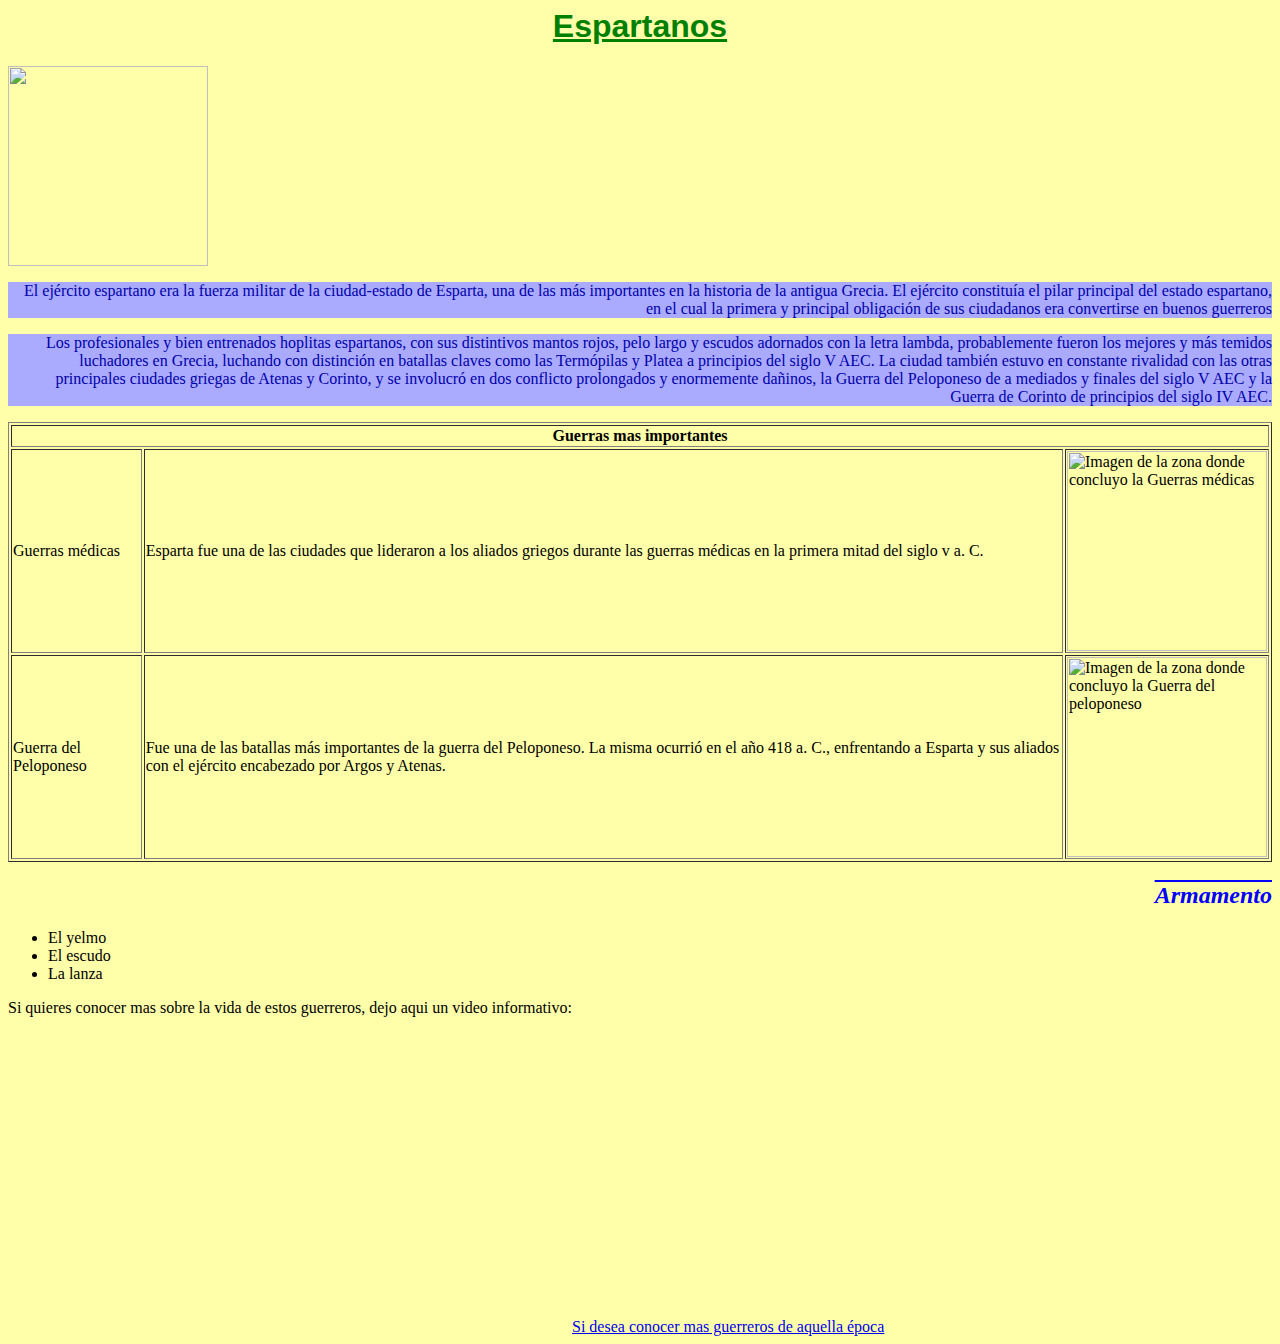
==== espartanos.html @ 59a23c26 "esparta" ====
<html>

<head>
    <meta name="Author" content="Sergio Quirós" />
    <link rel="stylesheet" type="text/css" href="css/estilos.css"/>
    <title>Espartanos</title>

</head>
<body>
    <h1>Espartanos</h1>
<img src="espartanos.jpg" width="200" height="200">
<p>El ejército espartano era la fuerza militar de la ciudad-estado de Esparta, una de las más importantes en la historia de la antigua Grecia. El ejército constituía el pilar principal del estado espartano, en el cual la primera y principal obligación de sus ciudadanos era convertirse en buenos guerreros</p>

<p>Los profesionales y bien entrenados hoplitas espartanos, con sus distintivos mantos rojos, pelo largo y escudos adornados con la letra lambda, probablemente fueron los mejores y más temidos luchadores en Grecia, luchando con distinción en batallas claves como las Termópilas y Platea a principios del siglo V AEC. La ciudad también estuvo en constante rivalidad con las otras principales ciudades griegas de Atenas y Corinto, y se involucró en dos conflicto prolongados y enormemente dañinos, la Guerra del Peloponeso de a mediados y finales del siglo V AEC y la Guerra de Corinto de principios del siglo IV AEC.</p>


<table border = "1">
    <tr>
        <th colspan="3">Guerras mas importantes</th>
    </tr>
    <tr>
        <td>Guerras médicas</td>
        <td>Esparta fue una de las ciudades que lideraron a los aliados griegos durante las guerras médicas en la primera mitad del siglo v a. C.</td>
        <td><img src="guerras médicas.jpg" width="200" height="200" alt="Imagen de la zona donde concluyo la Guerras médicas"></td>
    </tr>
    <tr>
        <td>Guerra del Peloponeso</td>
        <td>Fue una de las batallas más importantes de la guerra del Peloponeso. La misma ocurrió en el año 418 a. C., enfrentando a Esparta y sus aliados con el ejército encabezado por Argos y Atenas.</td>
        <td><img src="guerra del peloponeso.png" width="200" height="200" alt="Imagen de la zona donde concluyo la Guerra del peloponeso"></td>
    </tr>
</table>
    <h2>Armamento</h2>
    <ul>
        <li>El yelmo</li>
        <li>El escudo</li>
        <li>La lanza</li>
    </ul>
Si quieres conocer mas sobre la vida de estos guerreros, dejo aqui un video informativo:
<br>
<iframe width="560" height="315" src="https://www.youtube.com/watch?v=tDUzzQ88q4E&t=560s" title="YouTube video player" frameborder="0" allow="accelerometer; autoplay; clipboard-write; encrypted-media; gyroscope; picture-in-picture; web-share" allowfullscreen></iframe>
<a HREF="https://www.worldhistory.org/Samurai/"> Si desea conocer mas guerreros de aquella época</a>
</body>
</html>
---- css/estilos.css ----
body {
    background-color: #FFFFAA;
}
h1 {
color: green;
font-family: Arial, Helvetica, sans-serif;
size: 30px;
font-weight: bold;
text-decoration: underline;
text-align: center;
}
h2{
    color: blue;
    font-family: 'Times New Roman', Times, serif;
    font-style: italic;
    size: 20px;
    text-align: right;
    text-decoration: overline;
}
p{
background-color: #AAAAFF;
color: #0000AA;
size: 12px;
text-align: right;
}
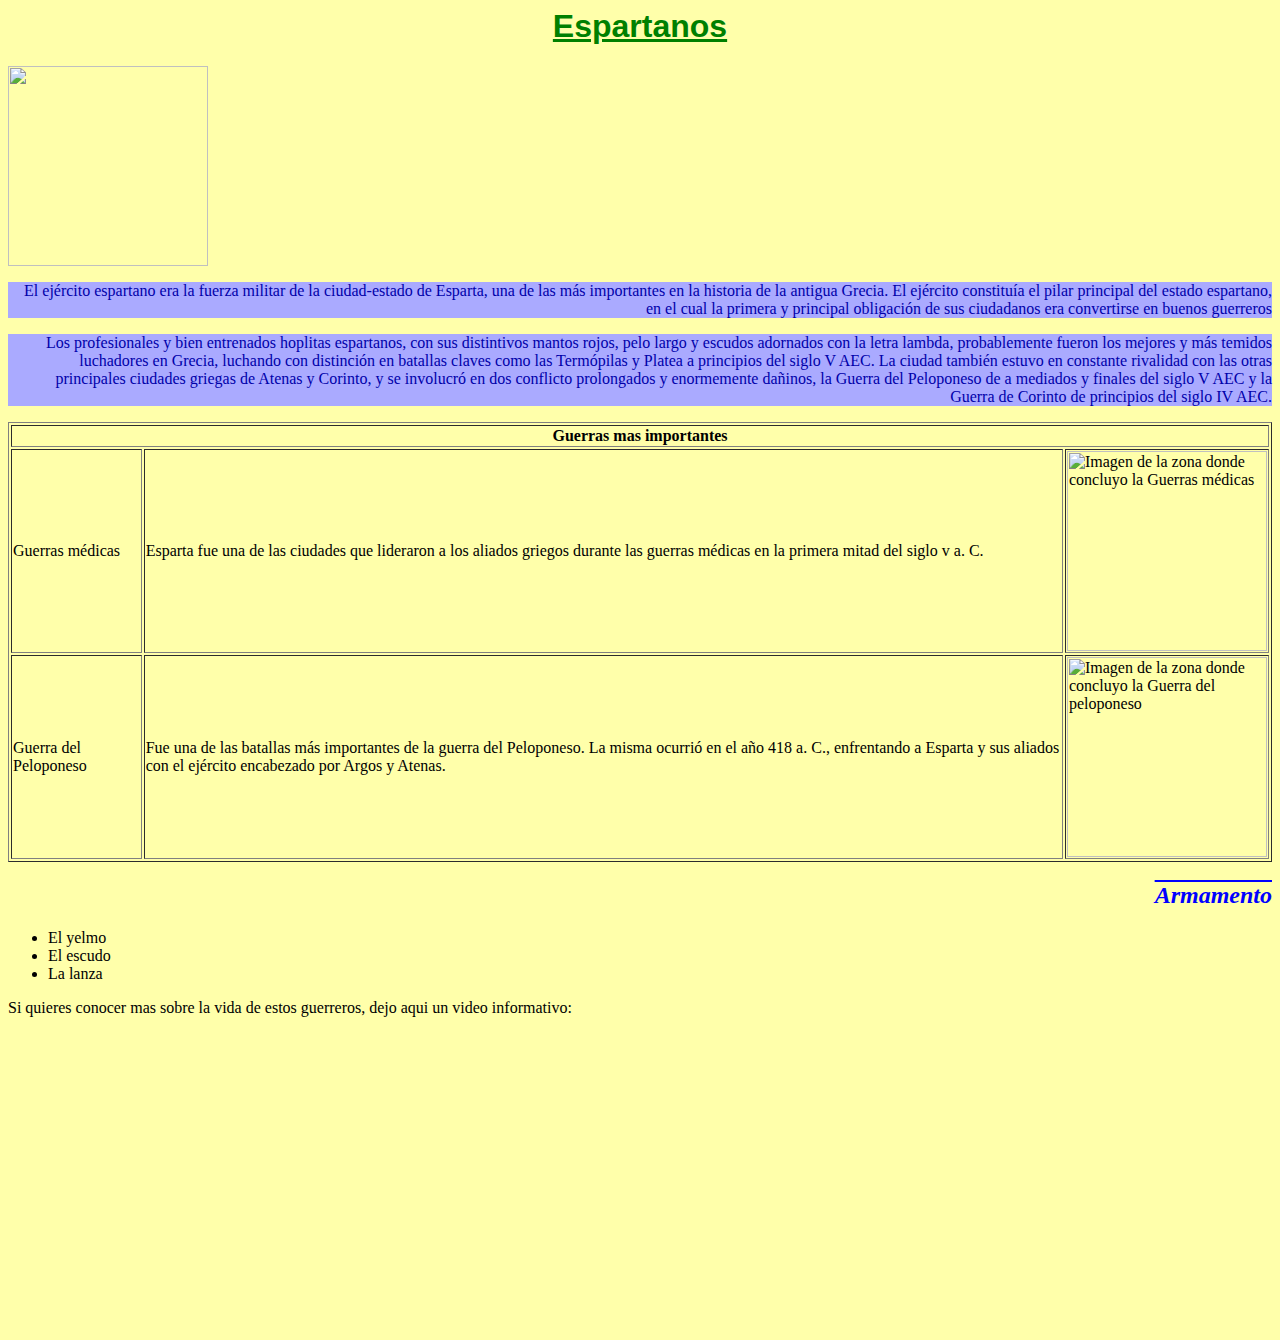
==== commit a24a2390: "a" ====
--- a/espartanos.html
+++ b/espartanos.html
@@ -37,7 +37,7 @@
     </ul>
 Si quieres conocer mas sobre la vida de estos guerreros, dejo aqui un video informativo:
 <br>
-<iframe width="560" height="315" src="https://www.youtube.com/watch?v=tDUzzQ88q4E&t=560s" title="YouTube video player" frameborder="0" allow="accelerometer; autoplay; clipboard-write; encrypted-media; gyroscope; picture-in-picture; web-share" allowfullscreen></iframe>
-<a HREF="https://www.worldhistory.org/Samurai/"> Si desea conocer mas guerreros de aquella época</a>
+<iframe width="560" height="315" src="https://youtu.be/tDUzzQ88q4E?si=YqX_HcYw38cyHzyO" title="YouTube video player" frameborder="0" allow="accelerometer; autoplay; clipboard-write; encrypted-media; gyroscope; picture-in-picture; web-share" allowfullscreen></iframe>
+
 </body>
 </html>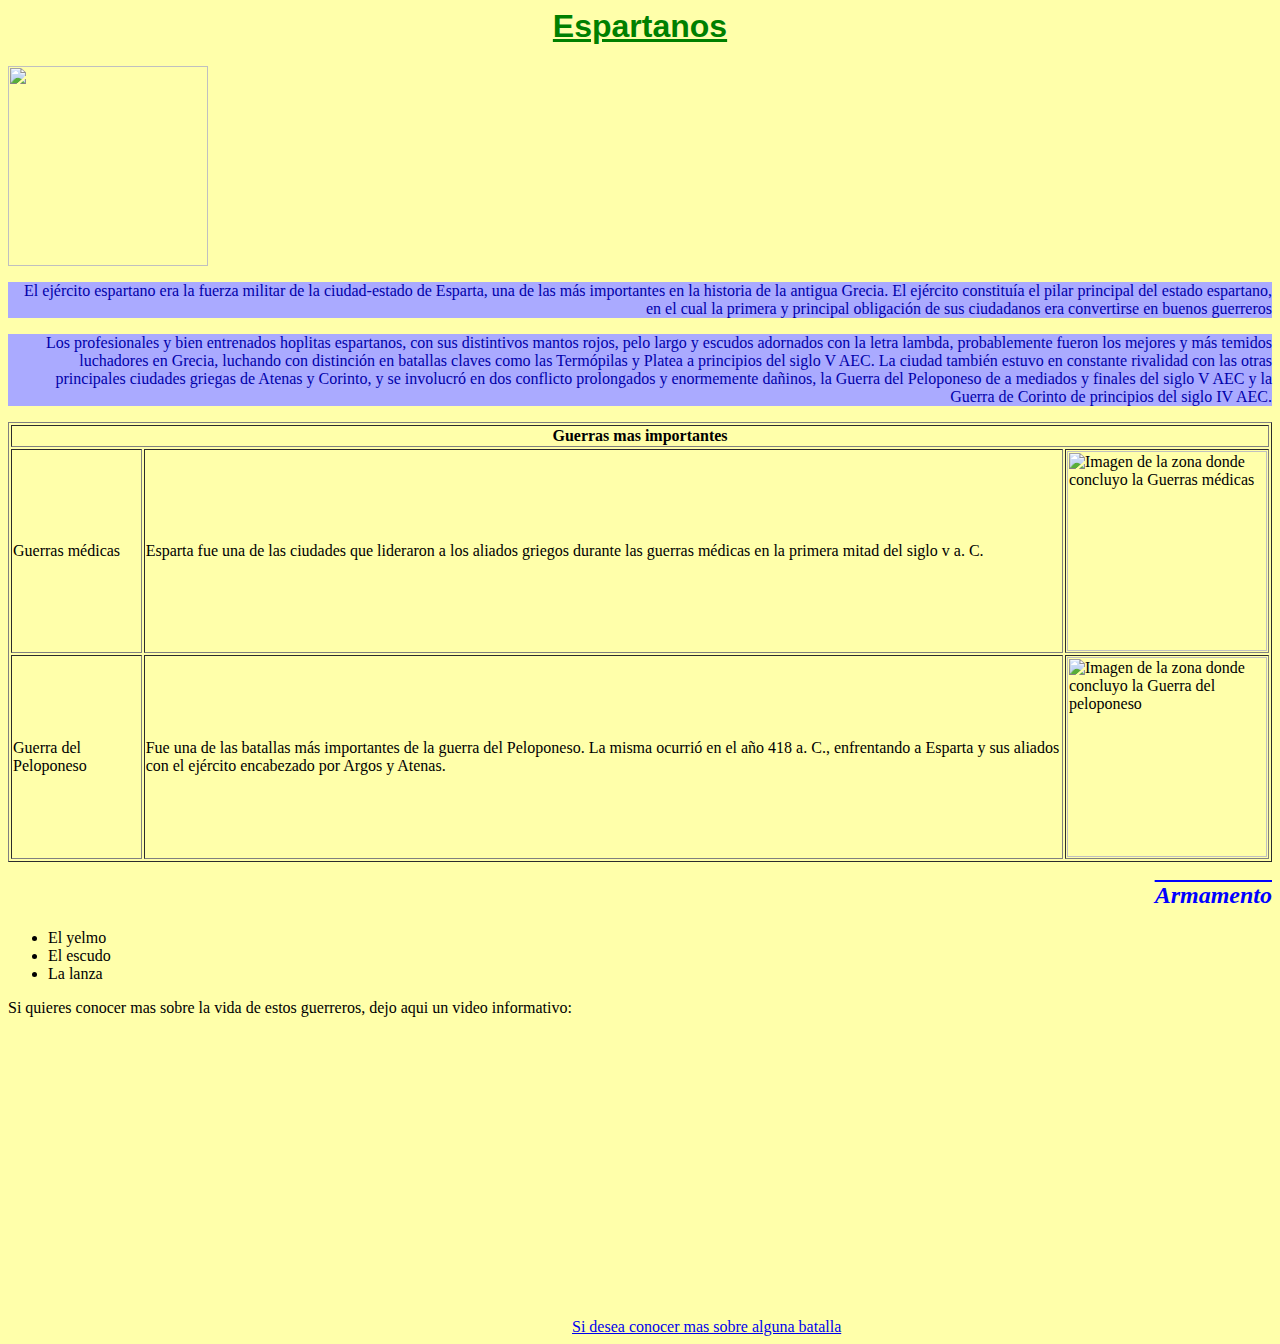
==== commit 25c3fc23: "a" ====
--- a/espartanos.html
+++ b/espartanos.html
@@ -37,7 +37,7 @@
     </ul>
 Si quieres conocer mas sobre la vida de estos guerreros, dejo aqui un video informativo:
 <br>
-<iframe width="560" height="315" src="https://youtu.be/tDUzzQ88q4E?si=YqX_HcYw38cyHzyO" title="YouTube video player" frameborder="0" allow="accelerometer; autoplay; clipboard-write; encrypted-media; gyroscope; picture-in-picture; web-share" allowfullscreen></iframe>
-
+<iframe width="560" height="315" src="https://www.google.com/search?q=la+vida+de+los+espartanos&rlz=1C1PNBB_enES1009ES1009&oq=&gs_lcrp=EgZjaHJvbWUqCQgAEEUYOxjCAzIJCAAQRRg7GMIDMgkIARBFGDsYwgMyCQgCEEUYOxjCAzIJCAMQRRg7GMIDMgkIBBBFGDsYwgMyCQgFEEUYOxjCAzIJCAYQRRg7GMIDMgkIBxBFGDsYwgPSAQkxMDczajBqMTWoAgiwAgE&sourceid=chrome&ie=UTF-8#fpstate=ive&vld=cid:a407cbd3,vid:tDUzzQ88q4E,st:0" title="YouTube video player" frameborder="0" allow="accelerometer; autoplay; clipboard-write; encrypted-media; gyroscope; picture-in-picture; web-share" allowfullscreen></iframe>
+<a HREF="https://www.worldhistory.org/Samurai/"> Si desea conocer mas sobre alguna batalla</a>
 </body>
 </html>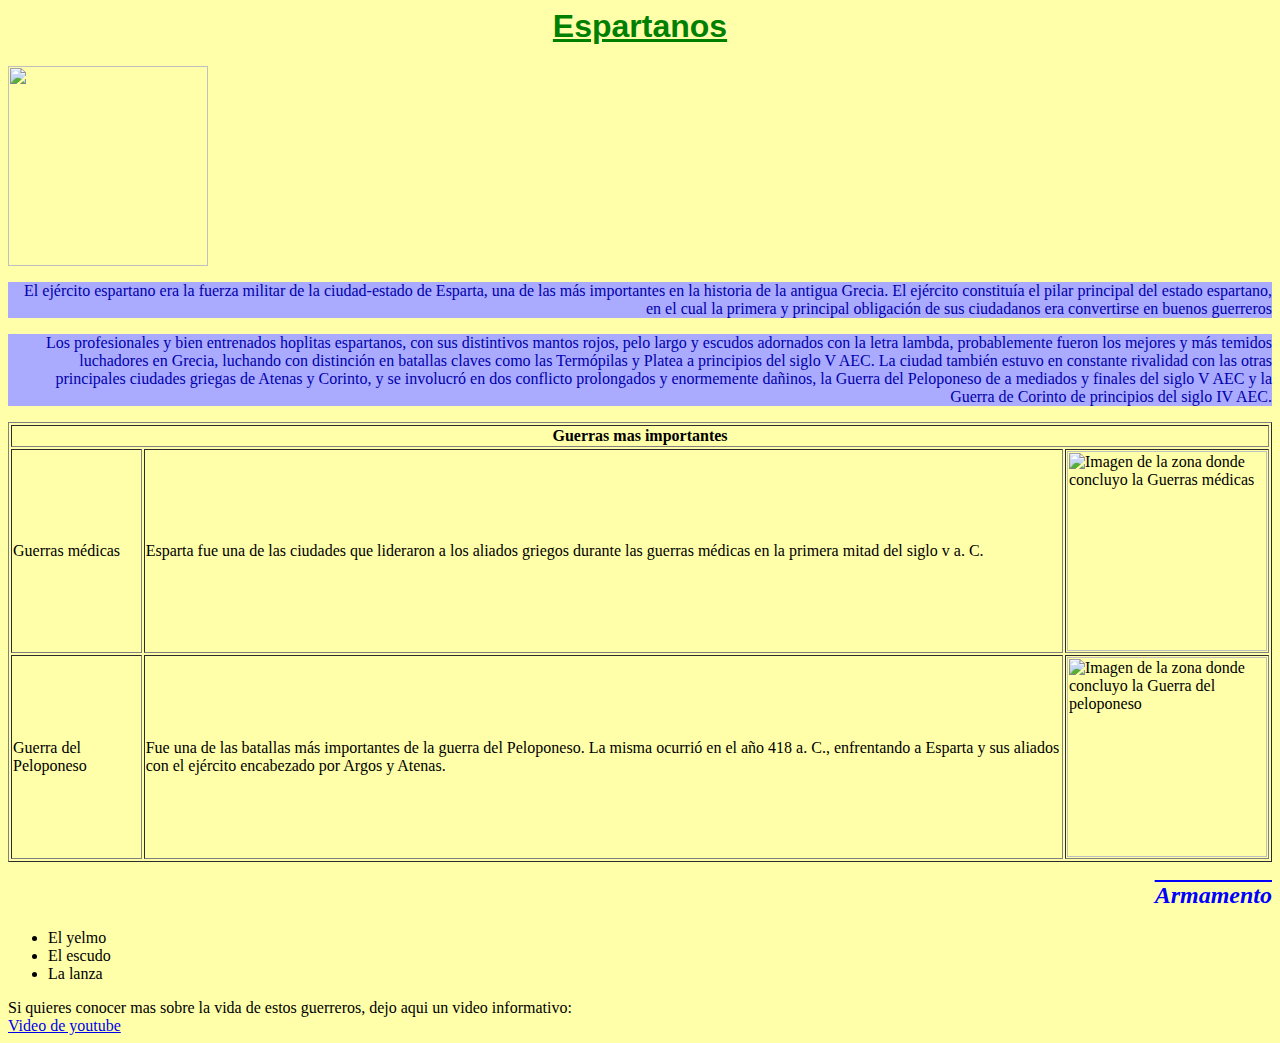
==== commit f618f809: "e" ====
--- a/espartanos.html
+++ b/espartanos.html
@@ -37,7 +37,6 @@
     </ul>
 Si quieres conocer mas sobre la vida de estos guerreros, dejo aqui un video informativo:
 <br>
-<iframe width="560" height="315" src="https://www.google.com/search?q=la+vida+de+los+espartanos&rlz=1C1PNBB_enES1009ES1009&oq=&gs_lcrp=EgZjaHJvbWUqCQgAEEUYOxjCAzIJCAAQRRg7GMIDMgkIARBFGDsYwgMyCQgCEEUYOxjCAzIJCAMQRRg7GMIDMgkIBBBFGDsYwgMyCQgFEEUYOxjCAzIJCAYQRRg7GMIDMgkIBxBFGDsYwgPSAQkxMDczajBqMTWoAgiwAgE&sourceid=chrome&ie=UTF-8#fpstate=ive&vld=cid:a407cbd3,vid:tDUzzQ88q4E,st:0" title="YouTube video player" frameborder="0" allow="accelerometer; autoplay; clipboard-write; encrypted-media; gyroscope; picture-in-picture; web-share" allowfullscreen></iframe>
-<a HREF="https://www.worldhistory.org/Samurai/"> Si desea conocer mas sobre alguna batalla</a>
+<a HREF="https://www.youtube.com/watch?v=tDUzzQ88q4E"> Video de youtube</a>
 </body>
 </html>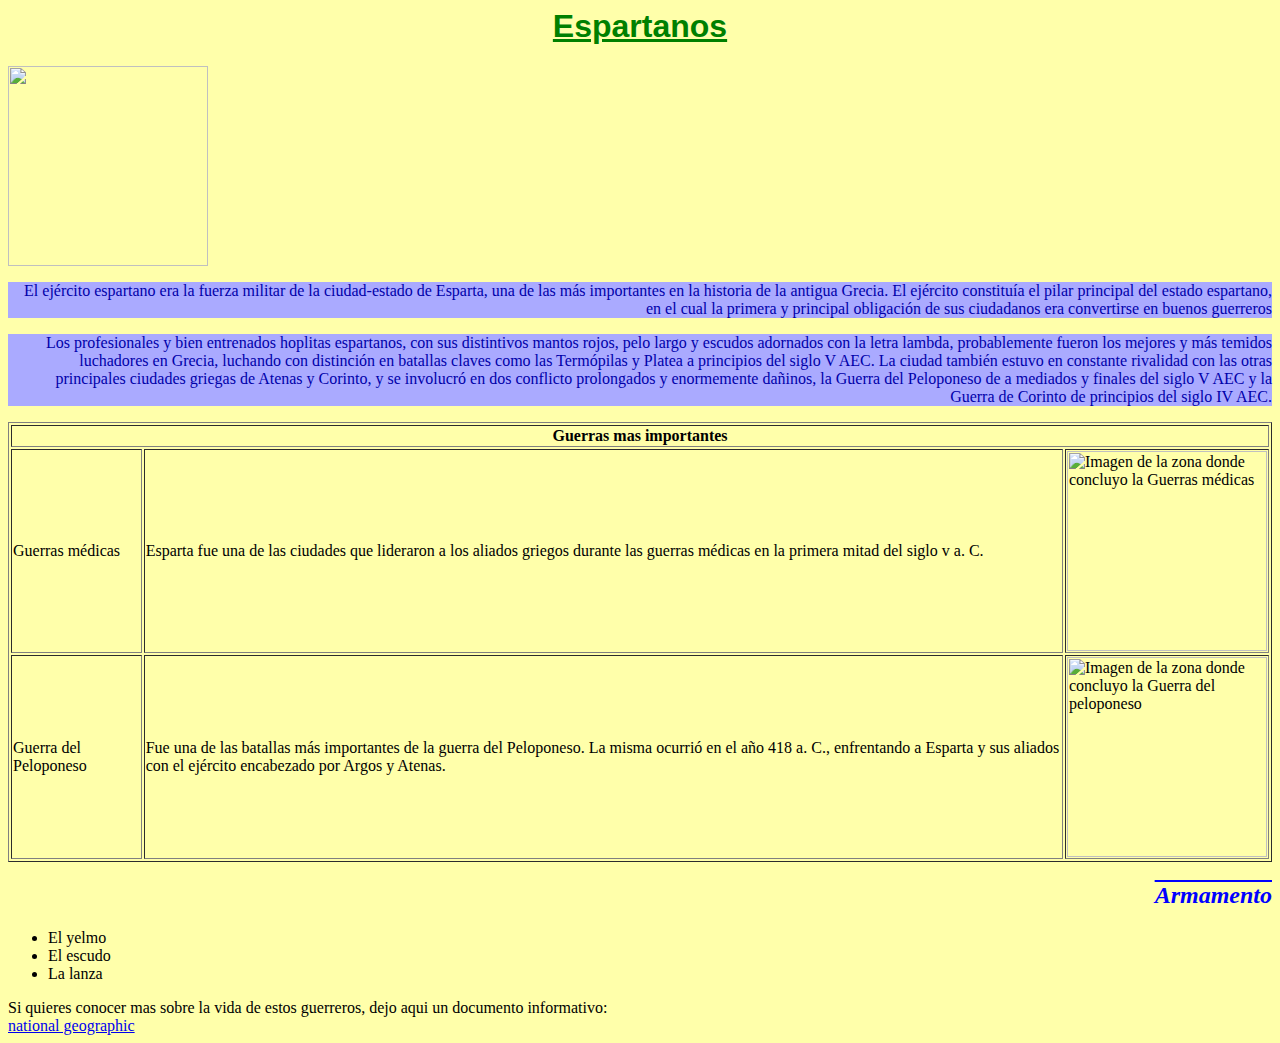
==== commit d2a0f91a: "esparta" ====
--- a/espartanos.html
+++ b/espartanos.html
@@ -35,8 +35,8 @@
         <li>El escudo</li>
         <li>La lanza</li>
     </ul>
-Si quieres conocer mas sobre la vida de estos guerreros, dejo aqui un video informativo:
+Si quieres conocer mas sobre la vida de estos guerreros, dejo aqui un documento informativo:
 <br>
-<a HREF="https://www.youtube.com/watch?v=tDUzzQ88q4E"> Video de youtube</a>
+<a HREF="https://historia.nationalgeographic.com.es/a/temibles-guerreros-esparta_19458"> national geographic</a>
 </body>
 </html>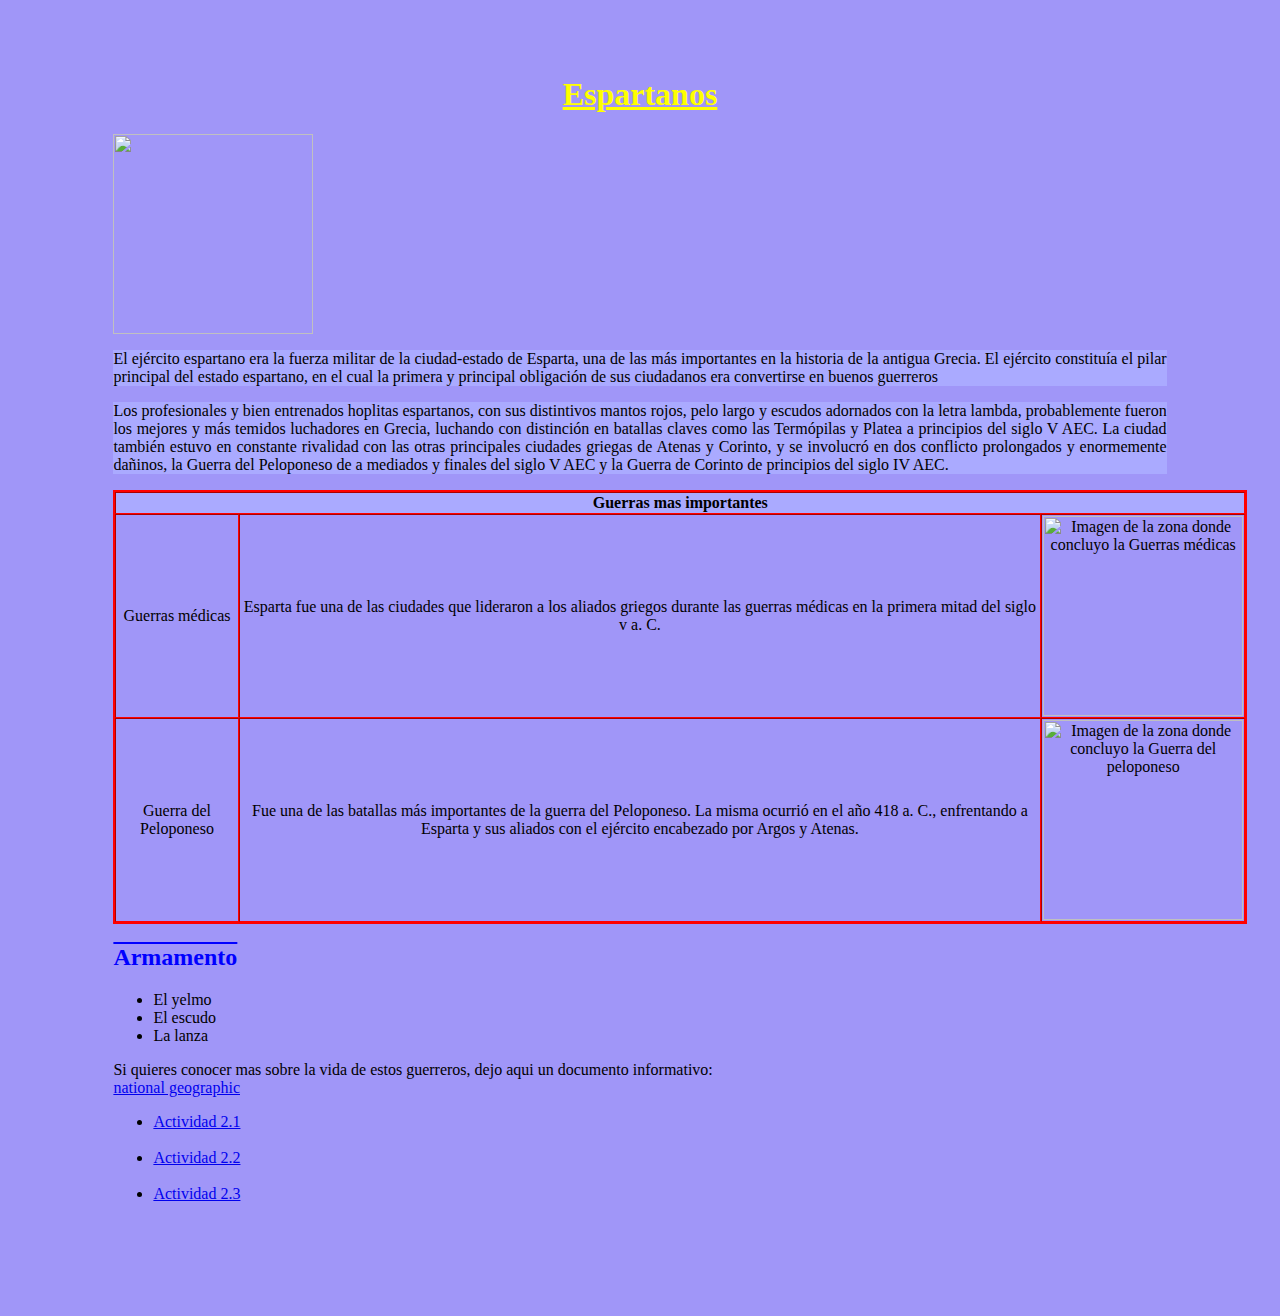
==== commit e63cb0c9: "todo espartanos" ====
--- a/espartanos.html
+++ b/espartanos.html
@@ -26,7 +26,7 @@
     <tr>
         <td>Guerra del Peloponeso</td>
         <td>Fue una de las batallas más importantes de la guerra del Peloponeso. La misma ocurrió en el año 418 a. C., enfrentando a Esparta y sus aliados con el ejército encabezado por Argos y Atenas.</td>
-        <td><img src="guerra del peloponeso.png" width="200" height="200" alt="Imagen de la zona donde concluyo la Guerra del peloponeso"></td>
+        <td><img src="guerra del peloponeso.jng" width="200" height="200" alt="Imagen de la zona donde concluyo la Guerra del peloponeso"></td>
     </tr>
 </table>
     <h2>Armamento</h2>
@@ -38,5 +38,13 @@
 Si quieres conocer mas sobre la vida de estos guerreros, dejo aqui un documento informativo:
 <br>
 <a HREF="https://historia.nationalgeographic.com.es/a/temibles-guerreros-esparta_19458"> national geographic</a>
+<br>
+<ul type="disc">
+    <li> <A HREF="Templarios.html"> Actividad 2.1 </A></li>
+     <br>
+    <li> <A HREF="Romanos.html"> Actividad 2.2 </A> </li>
+     <br>
+     <li><A HREF="Persas.html">Actividad 2.3 </A></li>
+     </ul>
 </body>
 </html>--- a/css/estilos.css
+++ b/css/estilos.css
@@ -1,10 +1,13 @@
 body {
-    background-color: #FFFFAA;
+    background-color: #a096f8;
+    margin-top: 2cm;
+    margin-bottom: 3cm;
+    margin-left: 3cm;
+    margin-right: 3cm;
 }
 h1 {
-color: green;
-font-family: Arial, Helvetica, sans-serif;
-size: 30px;
+color: yellow;
+font-family: 'Times New Roman', Times, serif;
 font-weight: bold;
 text-decoration: underline;
 text-align: center;
@@ -12,14 +15,29 @@
 h2{
     color: blue;
     font-family: 'Times New Roman', Times, serif;
-    font-style: italic;
-    size: 20px;
-    text-align: right;
+    font-weight: bold;
+    text-align: left;
     text-decoration: overline;
 }
 p{
 background-color: #AAAAFF;
-color: #0000AA;
-size: 12px;
-text-align: right;
-}+color: black;
+text-align: justify;
+}
+h3{
+font-style: italic;
+color: #00007a;
+font-family: Georgia, 'Times New Roman', Times, serif;
+}   
+table{
+width: 30cm;
+border: 2px solid #ff0000; 
+text-align: center;
+border-spacing: 0cap;  
+}
+th{
+    background-color: #AAAAFF;
+}
+h4 {
+    font-weight: bold;
+}
